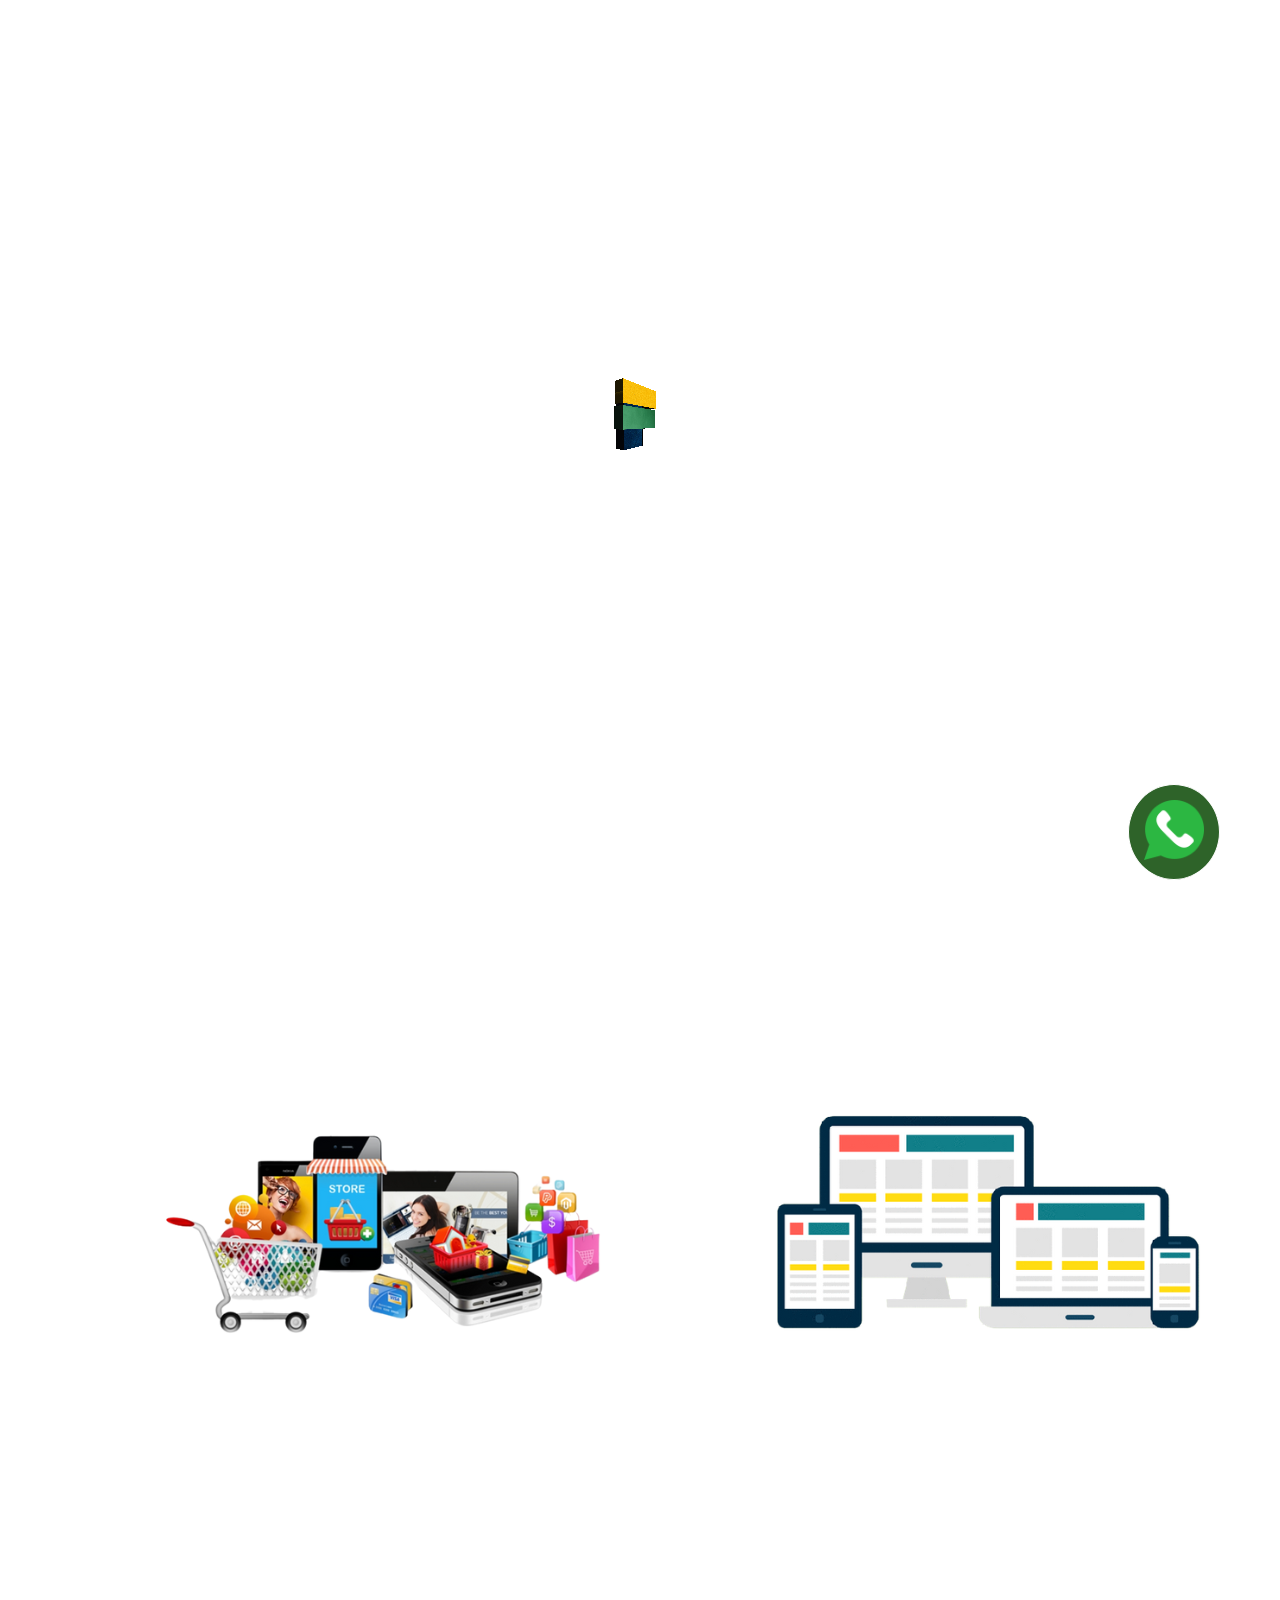
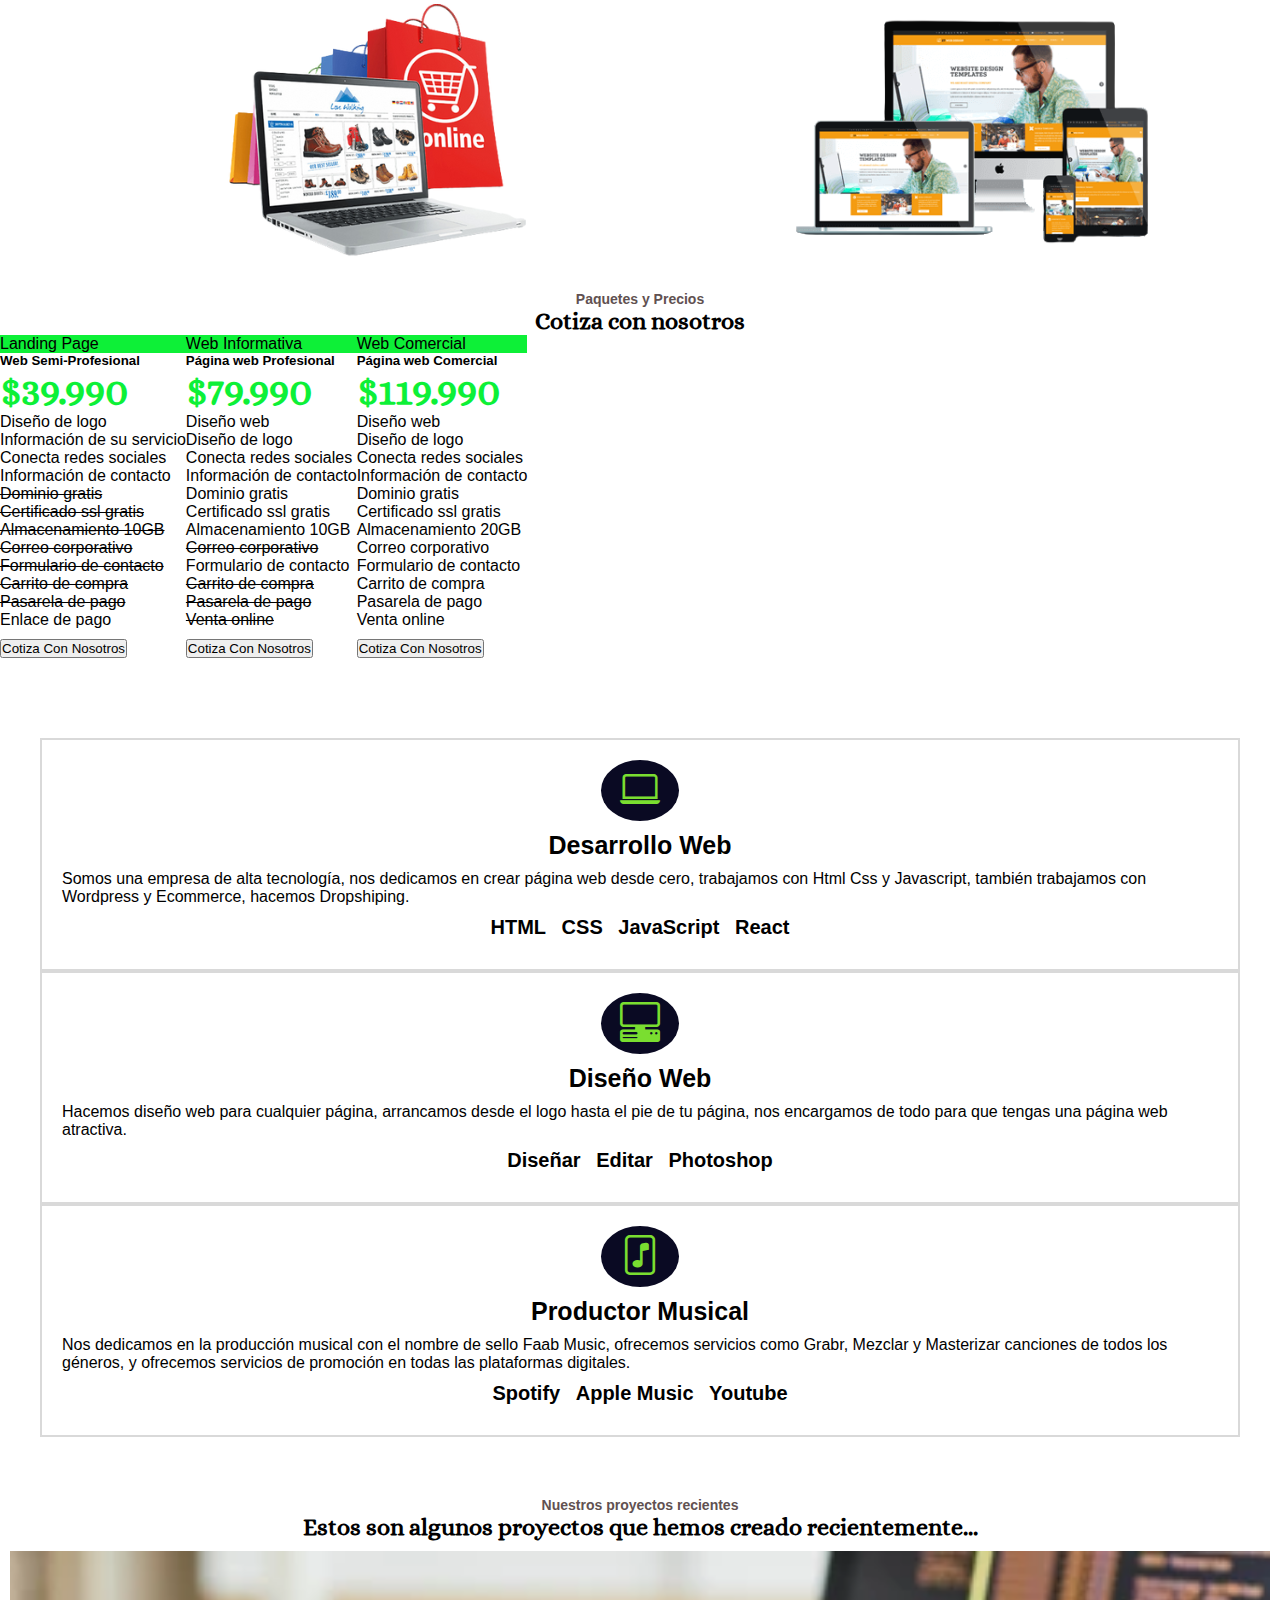
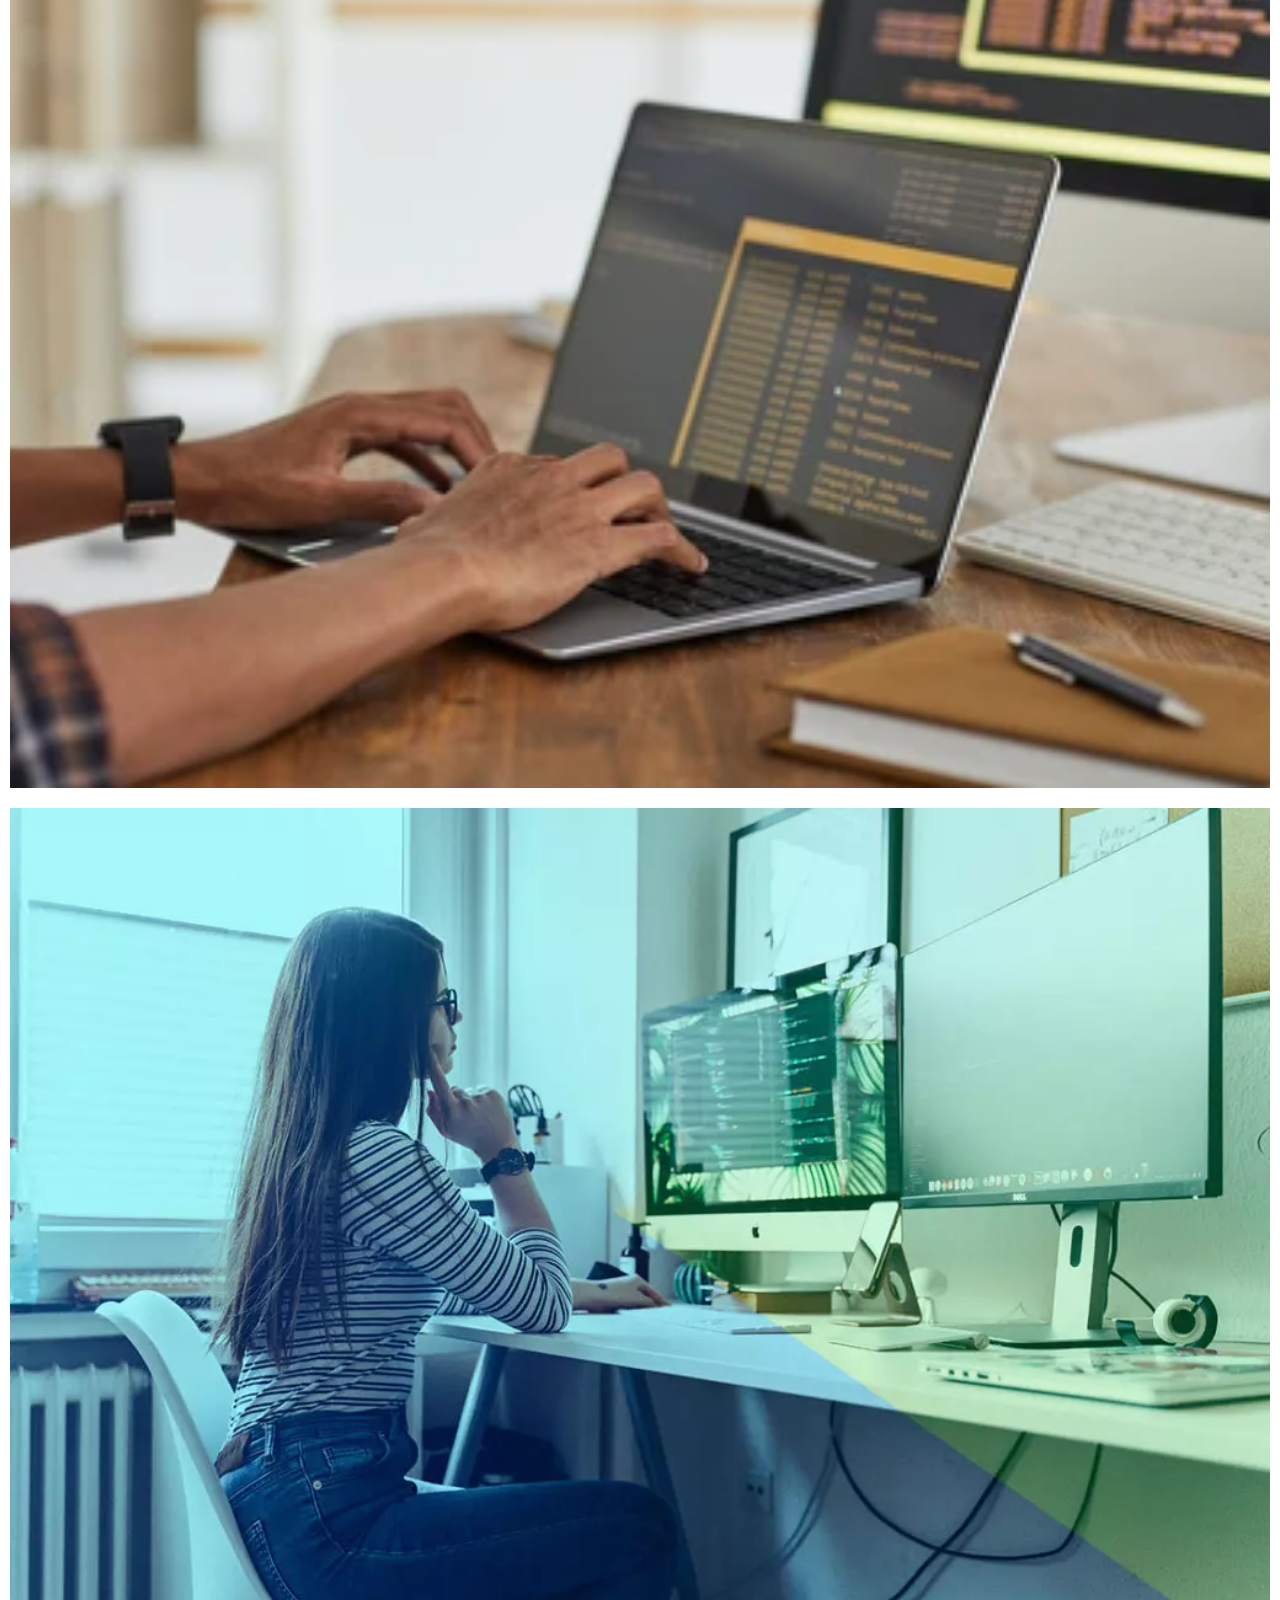
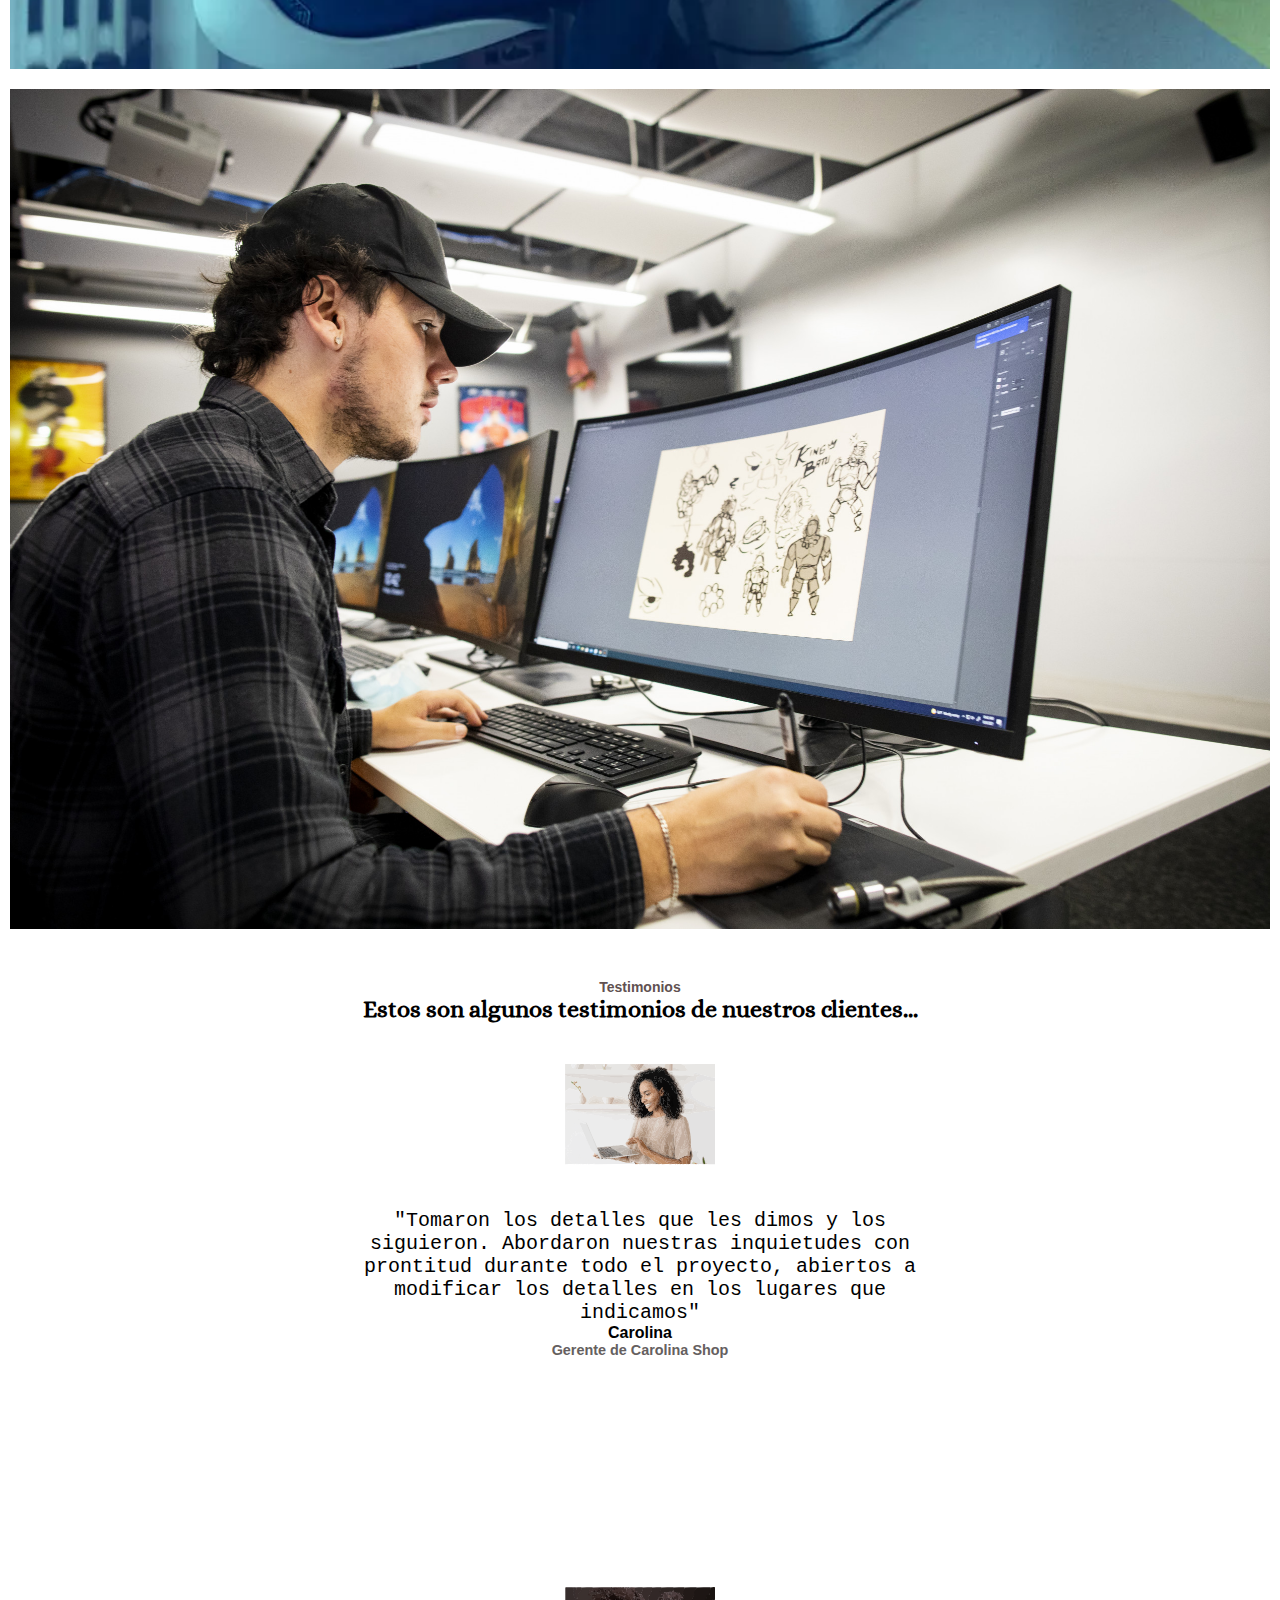
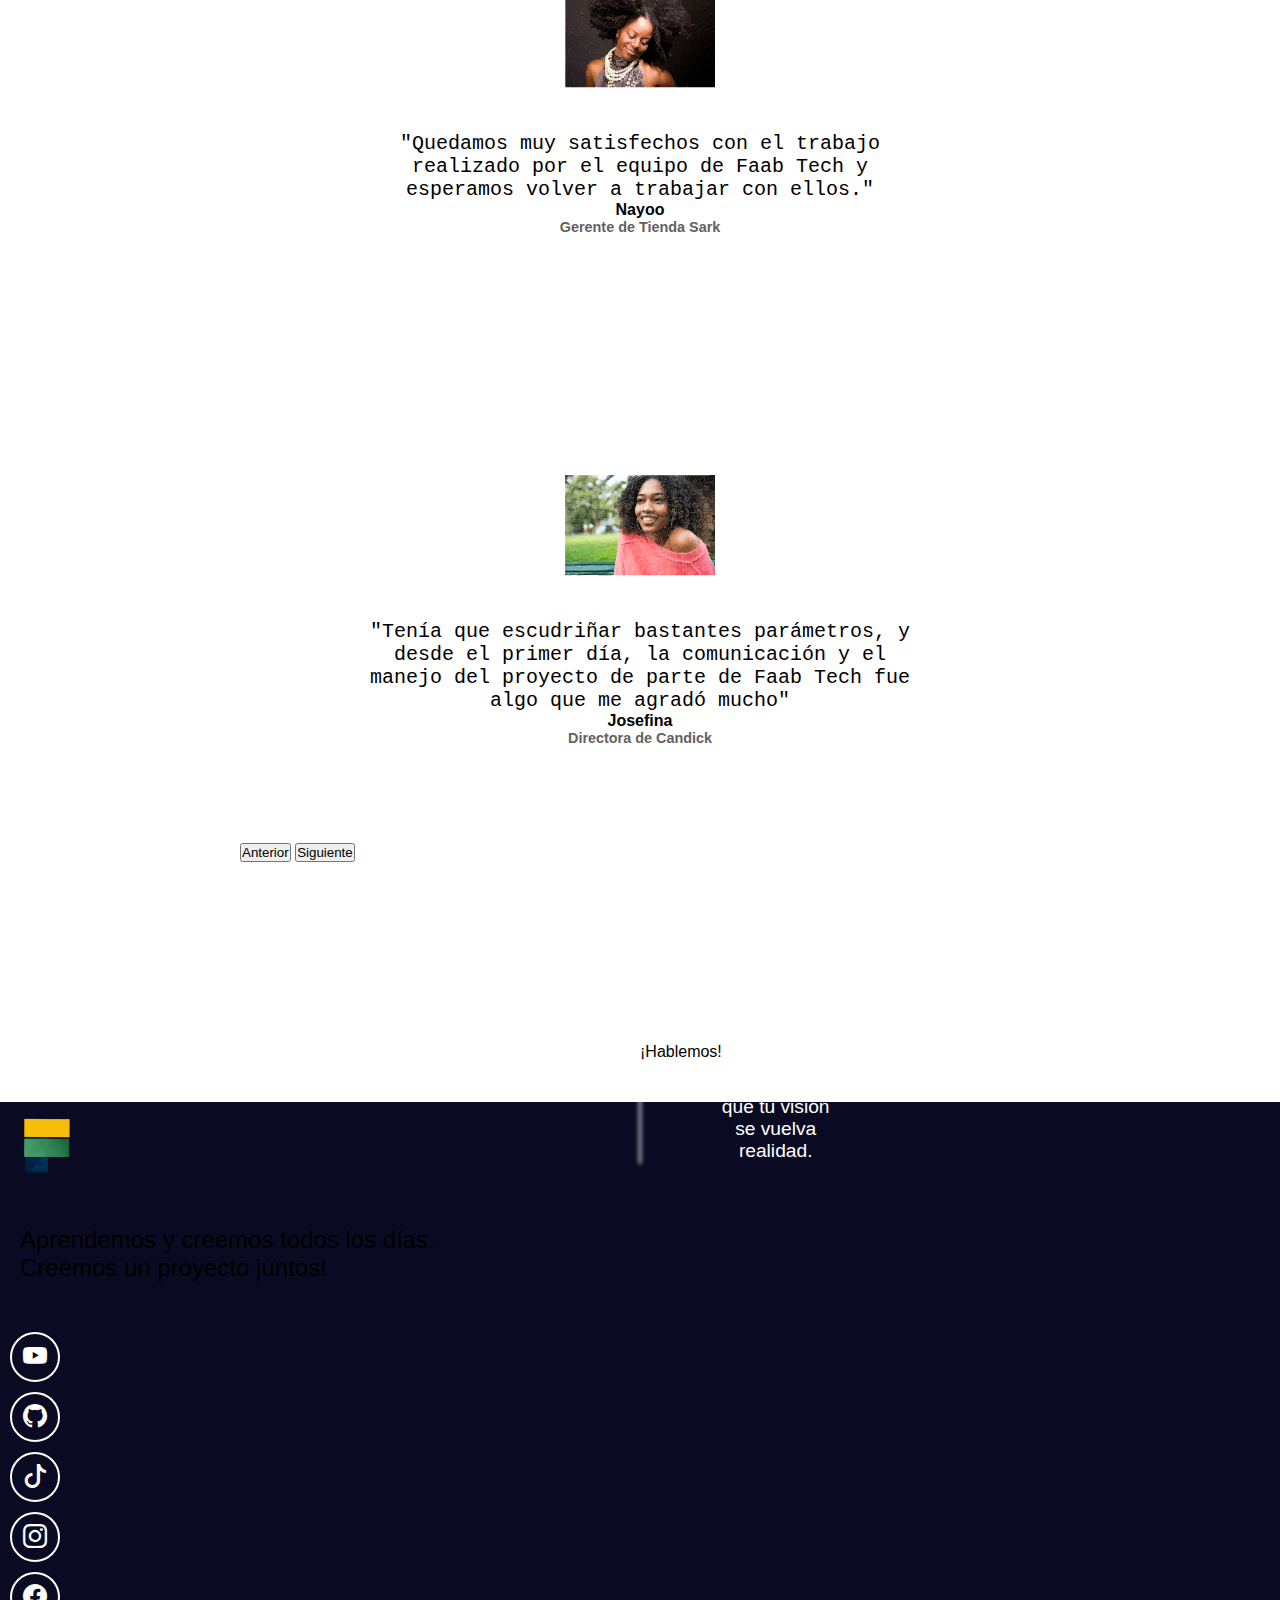
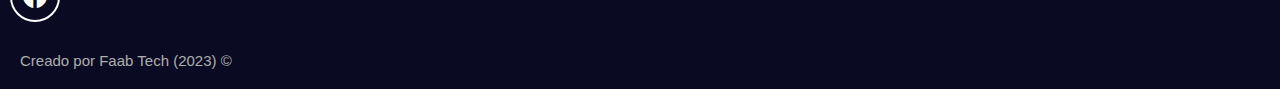
==== index.html @ dc791bed "primer repositorio" ====
<!DOCTYPE html>
<html lang="en">
  <head>
    <!--meta-->
    <meta charset="utf-8" />
    <meta name="viewport" content="width=device-width, initial-scale=1" />
    <meta name="keywords" content="Html, Css, Javascript, React">
    <meta name="description" content="Portafolio de Desarrolodor de web de Faab tech">

    <!--Titulo-->
    <title>Faab Tech | Desarrolo Web Front-End</title>
    <link rel="icon" href="Image/Logopit_1695484312379.ico">

    <!--Google Fonts-->
    <link rel="preconnect" href="https://fonts.googleapis.com">
<link rel="preconnect" href="https://fonts.gstatic.com" crossorigin>
<link href="https://fonts.googleapis.com/css2?family=Alfa+Slab+One&family=Alice&family=Titan+One&display=swap" rel="stylesheet">

    <!--boostrap-->
    <link
      href="https://cdn.jsdelivr.net/npm/bootstrap@5.3.0-alpha1/dist/css/bootstrap.min.css"
      rel="stylesheet"
      integrity="sha384-GLhlTQ8iRABdZLl6O3oVMWSktQOp6b7In1Zl3/Jr59b6EGGoI1aFkw7cmDA6j6gD"
      crossorigin="anonymous"
    />
    <link
      rel="stylesheet"
      href="https://cdn.jsdelivr.net/npm/bootstrap-icons@1.10.3/font/bootstrap-icons.css"
    />

    <!--css-->
    <link rel="stylesheet" href="Hoja de estilo/style.css">
  </head>
  
  <body>
      <!-- boton de whats app-->
    <div class="container-boton">
      <a href="https://wa.me/56950740155?text=Quiero%20realizar%20un%20proyecto%20web" target="_blank">
          <img class="boton" src="Image/icono.png" alt="">
      </a>
  </div>
    <!-- MENU START  -->
    <nav class="navbar navbar-expand-lg navbar-light">
      <!-- NAV CONTAINER START -->
      <div class="container-fluid">
        <a href="" class="navbar-brand text-info fw-semibold fs-4">
          <img src="Image/IMG_20231012_132327_(400_x_100_píxel).png" alt="Logo Faab Tech" width="120px">
        </a>

        <!-- NAV BUTTON  -->
        <button
          class="navbar-toggler"
          type="button"
          data-bs-toggle="offcanvas"
          data-bs-target="#menuLateral"
        >
          <span class="navbar-toggler-icon"></span>
        </button>
        <!-- OFFCANVAS MAIN CONTAINER START -->
        <section
          class="offcanvas offcanvas-start"
          id="menuLateral"
          tabindex="-1"
        >
          <div class="offcanvas-header" data-bs-theme="light">
            <a href="" class="offcanvas-title text-info">
              <img src="Image/IMG_20231012_132327_(400_x_100_píxel).png" alt="" width="120px">
            </a>
            <button
              class="btn-close"
              type="button"
              aria-label="Close"
              data-bs-dismiss="offcanvas"
            ></button>
          </div>
          <!-- OFF CANVAS MENU LINKS  START-->
          <div
            class="offcanvas-body d-flex flex-column justify-content-around px-0"
          >
            <ul class="navbar-nav fs-5 justify-content-center">
              <li class="nav-item p-3 py-md-1">
                <a href="#proyectos" class="nav-link">Precios</a>
              </li>
              <li class="nav-item p-3 py-md-1">
                <a href="#sobrenosotros" class="nav-link">Sobre Nosotros</a>
              </li>
              <li class="nav-item p-3 py-md-1">
                <a href="#testimonios" class="nav-link">Testimonios</a>
              </li>
              <li class="nav-item p-3 py-md-1">
                <a href="faabmusic.html" class="nav-link" target="_blank">Faab Music</a>
              </li>
            </ul>
            <!-- enlaces redes sociales -->

            <div class="d-lg-none align-self-center py-3">
              <a href="#"><i class="bi bi-twitter px-2 text-info fs-2"></i></a>
              <a href="https://www.facebook.com/profile.php?id=61551882463678" target="_blank" ><i class="bi bi-facebook px-2 text-info fs-2"></i></a>
              <a href="#"><i class="bi bi-github px-2 text-info fs-2"></i></a>
              <a href="https://wa.me/950740155" target="_blank" ><i class="bi bi-whatsapp px-2 text-info fs-2"></i></a>
            </div>
          </div>
        </section>
        <!-- OFFCANVAS MAIN CONTAINER END  -->
      </div>
    </nav>

    <!--hero principal-->
    <section class="hero container d-flex align-items-stretch">
      <div> 
        <img class="hero-imagen-desarrollador" src="Image/3dgifmaker07996.gif" alt="">
        <h1>Faab Tech</h1>
        <h2>¡Caminemos con la tecnología !</h2>
        <h3>Somos una empresa de Alta Tecnología, nos dedicamos en Crear y Desarrolar Página Web etc...</h3>
        <p>
         
          <button class="btn btn-primary" type="button" data-bs-toggle="collapse" data-bs-target="#collapseExample" aria-expanded="false" aria-controls="collapseExample">
            Leer Más
          </button>
          <a href="https://wa.me/950740155" target="_blank"><button type="button" class="btn btn-primary">Contáctanos</button></a>
        </p>
        <div class="collapse" id="collapseExample">
          <div class="card card-body">
            Creamos página web desde cero, empezamos desde el logo hasta el pie de tu página. Trabajamos con Html, Css, Javascript y React. También trabajamos con Wordpress, Ecommerce. Creamos página web informativa y también página comercial, carrito de comprar, pasarela de pago.
          </div>
        </div>
      </div>
    </section>

    <!--slider-->

    <div id="carouselExampleSlidesOnly" class="carousel slide" data-bs-ride="carousel">
      <div class="carousel-inner">
        <div class="carousel-item active">
          <img src="Image/3.png" class="d-block w-100" alt="...">
        </div>
        <div class="carousel-item">
          <img src="Image/1.png" class="d-block w-100" alt="...">
        </div>
        <div class="carousel-item">
          <img src="Image/2.png" class="d-block w-100" alt="...">
        </div>
      </div>
    </div>
    
    
    <!--card-->
    <section  id="proyectos" class="paquetes seccion-clara d-flex flex-column">
      <h2 class="seccion-titulo texto-negro">Paquetes y Precios</h2>
      <h3 class="seccion-descripcion">Cotiza con nosotros</h3>
      </section>
      <div class="card-container row">
      <div class="card container text-bg-succes mb-3 " style="max-width: 20rem;">
        <div class="card-header">Landing Page
        
        </div>
        <div class="card-body">
          <h5 class="card-title">Web Semi-Profesional</h5>
          <h1 class="price">$39.990</h1>
          <p>Diseño de logo</p>
          <p class="card-text">Información de su servicio</p>
          <p>Conecta redes sociales </p>
          <p class="card-text">Información de contacto</p>
          <s><p>Dominio gratis</p></s>
          <s><p>Certificado ssl gratis</p></s>
          <s><p>Almacenamiento 10GB</p></s>
          <s><p>Correo corporativo</p></s>
          <s><p>Formulario de contacto</p></s>
          <s><p>Carrito de compra</p></s>
          <s><p>Pasarela de pago</p></s>
          <p>Enlace de pago</p>
          <p></p>
          <p></p>
          <a href="https://wa.me/950740155" target="_blank"><button type="button" class="btn btn-primary">Cotiza Con Nosotros</button></a>
        </p>
        </div>
        </div>
        

   
      

      <div class="card container text-bg-succes mb-3 " style="max-width: 20rem;">
        <div class="card-header">Web Informativa
        
        </div>
        <div class="card-body">
          <h5 class="card-title">Página web Profesional</h5>
          <h1 class="price">$79.990</h1>
          <p>Diseño web</p>
          <p class="card-text">Diseño de logo</p>
          <p>Conecta redes sociales </p>
          <p class="card-text">Información de contacto</p>
          <p>Dominio gratis</p>
          <p>Certificado ssl gratis</p>
          <p>Almacenamiento 10GB</p>
          <s><p>Correo corporativo</p></s>
          <p>Formulario de contacto</p>
          <s><p>Carrito de compra</p></s>
          <s><p>Pasarela de pago</p></s>
          <s><p>Venta online</p></s>
          <p></p>
          <p></p>
          <a href="https://wa.me/950740155" target="_blank"><button type="button" class="btn btn-primary">Cotiza Con Nosotros</button></a>
        </div>
  
        </div>

    


        <div class="card container  text-bg-succes mb-3 " style="max-width: 20rem;">
          <div class="card-header">Web Comercial
          
          </div>
          <div class="card-body">
            <h5 class="card-title">Página web Comercial</h5>
            <h1 class="price">$119.990</h1>
            <p>Diseño web</p>
            <p class="card-text">Diseño de logo</p>
            <p>Conecta redes sociales </p>
            <p class="card-text">Información de contacto</p>
            <p>Dominio gratis</p>
            <p>Certificado ssl gratis</p>
            <p>Almacenamiento 20GB</p>
            <p>Correo corporativo</p>
            <p>Formulario de contacto</p>
            <p>Carrito de compra</p>
            <p>Pasarela de pago</p>
            <p>Venta online</p>
            <p></p>
            <p></p>
            <a href="https://wa.me/950740155" target="_blank"><button type="button" class="btn btn-primary">Cotiza Con Nosotros</button></a>
          </div>
    
          </div>
        </div>
      
  
  
      
   
    </section>
 
    <!-- Experiencia -->
    <section id="sobrenosotros" class="experiencia seccion-clara">
      <div class="container text-center">
        <div class="row">
          <!-- Desarrollo Web -->
          <div class="columna col-12 col-md-4">
            <i class="bi bi-laptop"></i>
            <p class="experiencia-titulo">Desarrollo Web</p>
            <p>Somos una empresa de alta tecnología, nos dedicamos en crear página web desde cero, trabajamos con Html Css y Javascript, también trabajamos con Wordpress y Ecommerce, hacemos Dropshiping.</p>
            <div class="badges-contenedor">
              <span class="badge text-bg-primary">HTML</span>
              <span class="badge text-bg-primary">CSS</span>
              <span class="badge text-bg-primary">JavaScript</span>
              <span class="badge text-bg-primary">React</span>
            </div>
          </div>
          <!-- Articulos -->
          <div class="columna col-12 col-md-4">
            <i class="bi bi-pc-display-horizontal"></i>
            <p class="experiencia-titulo">Diseño Web</p>
            <p>Hacemos diseño web para cualquier página, arrancamos desde el logo hasta el pie de tu página, nos encargamos de todo para que tengas una página web atractiva.</p>
            <div class="badges-contenedor">
              <span class="badge text-bg-primary">Diseñar</span>
              <span class="badge text-bg-primary">Editar</span>
              <span class="badge text-bg-primary">Photoshop</span>
            </div>
          </div>
          <!-- Estudiante -->
          <div class="columna col-12 col-md-4">
            <i class="bi bi-file-music"></i>
            <p class="experiencia-titulo">Productor Musical</p>
            <p>Nos dedicamos en la producción musical con el nombre de sello Faab Music, ofrecemos servicios como Grabr, Mezclar y Masterizar canciones de todos los géneros, y ofrecemos servicios de promoción en todas las plataformas digitales.</p>
            <div class="badges-contenedor">
              <span class="badge text-bg-primary">Spotify</span>
              <span class="badge text-bg-primary">Apple Music</span>
              <span class="badge text-bg-primary">Youtube</span>
            </div>
          </div>
        </div>
      </div>
    </section>
    
    <!-- Proyectos -->
    <section id="proyectos" class="proyectos-recientes  container seccion-clara d-flex flex-column">
      <h2 class="seccion-titulo texto-negro">Nuestros proyectos recientes</h2>
      <h3 class="seccion-descripcion container d-flex justify-content-center">Estos son algunos proyectos que hemos creado recientemente...</h3>
      <!-- Galeria de Proyectos -->
      <div class="container text-center proyectos-contenedor">
        <div class="row">
          <!-- Proyecto 1 -->
          <div class="col-12 col-md-6 col-lg-4">
            <div class="proyecto">
              <img src="Image/img-hero.png" alt="Proyecto 1">
              <div class="overlay">
                <p>Proyecto 1</p>
                <div class="iconos-contenedor">
                  <a href="#" target="_blank" rel="noopener noreferrer">
                    <i class="bi bi-github"></i>
                  </a>
                  <a href="#" target="_blank" rel="noopener noreferrer">
                    <i class="bi bi-laptop"></i>
                  </a>
                </div>
              </div>
            </div>
          </div>
          <!-- Proyecto 2 -->
          <div class="col-12 col-md-6 col-lg-4">
            <div class="proyecto">
              <img src="Image/10-Tips-for-How-to-Find-a-Best-Website-Designer-in-Thailand-1024x700.png" alt="Proyecto 1">
              <div class="overlay">
                <p>Proyecto 2</p>
                <div class="iconos-contenedor">
                  <a href="#" target="_blank" rel="noopener noreferrer">
                    <i class="bi bi-github"></i>
                  </a>
                  <a href="#" target="_blank" rel="noopener noreferrer">
                    <i class="bi bi-laptop"></i>
                  </a>
                </div>
              </div>
            </div>
          </div>
          <!-- Proyecto 3 -->
          <div class="col-12 col-md-6 col-lg-4">
            <div class="proyecto">
              <img src="Image/lmu.jpg" alt="Proyecto 1">
              <div class="overlay">
                <p>Proyecto 3</p>
                <div class="iconos-contenedor">
                  <a href="#" target="_blank" rel="noopener noreferrer">
                    <i class="bi bi-github"></i>
                  </a>
                  <a href="#" target="_blank" rel="noopener noreferrer">
                    <i class="bi bi-laptop"></i>
                  </a>
                </div>
              </div>
            </div>
          </div>
          
    </section>

      <!-- Testimonios -->
      <section id="testimonios" class="testimonios seccion-clara">
        <h2 class="seccion-titulo">Testimonios</h2>
        <h3 class="seccion-descripcion">Estos son algunos testimonios de nuestros clientes...</h3>
        
        <!-- Carrusel -->
        <div id="testimonios-carrusel" class="carousel carousel-dark slide" data-bs-ride="carousel">
          <div class="carousel-inner">
            <div class="carousel-item active">
              <div class="container">
                <img class="testimonio-imagen rounded-circle" src="image svg/svg.svg" alt="Foto de Gino">
                <p class="testimonio-texto">"Tomaron los detalles que les dimos y los siguieron. Abordaron nuestras inquietudes con prontitud durante todo el proyecto, abiertos a modificar los detalles en los lugares que indicamos"</p>
                <div class="testimonio-info">
                  <p class="cliente">Carolina</p>
                  <p class="cargo">Gerente de Carolina Shop</p>
                </div>
              </div>
            </div>
            <div class="carousel-item">
              <div class="container">
                <img class="testimonio-imagen rounded-circle" src="image svg/svg4.svg" alt="Foto de Nora">
                <p class="testimonio-texto">"Quedamos muy satisfechos con el trabajo realizado por el equipo de Faab Tech y esperamos volver a trabajar con ellos."</p>
                <div class="testimonio-info">
                  <p class="cliente">Nayoo</p>
                  <p class="cargo">Gerente de Tienda Sark</p>
                </div>
              </div>
            </div>
            <div class="carousel-item">
              <div class="container">
                <img class="testimonio-imagen rounded-circle" src="image svg/svg2.svg" alt="Foto de Leonardo">
                <p class="testimonio-texto">"Tenía que escudriñar bastantes parámetros, y desde el primer día, la comunicación y el manejo del proyecto de parte de Faab Tech fue algo que me agradó mucho"</p>
                <div class="testimonio-info">
                  <p class="cliente">Josefina</p>
                  <p class="cargo">Directora de Candick</p>
                </div>
              </div>
            </div>
          </div>
          <button class="carousel-control-prev" type="button" data-bs-target="#testimonios-carrusel" data-bs-slide="prev">
            <span class="carousel-control-prev-icon" aria-hidden="true"></span>
            <span class="visually-hidden">Anterior</span>
          </button>
          <button class="carousel-control-next" type="button" data-bs-target="#testimonios-carrusel" data-bs-slide="next">
            <span class="carousel-control-next-icon" aria-hidden="true"></span>
            <span class="visually-hidden">Siguiente</span>
          </button>
        </div>
      </section>

      
    <!-- Contacto -->
    <section id="contacto" class="contacto seccion-oscura">
      <div class="container">
        <div class="container text-center rectangulo d-flex justify-content-evenly">
          <div class="row">
            <div class="col-12 col-md-4 seccion-titulo">
              ¡Hablemos!
            </div>
            <div class="col-12 col-md-4 descripcion">
              Contáctanos para iniciar tu proyecto de desarrollo web y haremos que tu visión se vuelva realidad.
            </div>
            <div class="col-12 col-md-4">
              <a href="mailto:info@faabtech.com">
                <button type="button">  
                  Contacto
                  <i class="bi bi-envelope-check-fill"></i>
                </button>
              </a>
            </div>
          </div>
        </div>
      </div>
    </section>
    
    <!-- Pie de pagina (footer) -->
    <footer class="seccion-oscura d-flex flex-column align-items-center justify-content-center"> 
      <img class="footer-logo" src="Image/Logopit_1695484312379.ico" alt="Logo del portafolio">
      <p class="footer-texto text-center">Aprendemos y creemos todos los días.<br>Creemos un proyecto juntos!</p>
      <div class="iconos-redes-sociales d-flex flex-wrap align-items-center justify-content-center">
        <a href="https://www.youtube.com/@faabtech/videos" target="_blank" rel="noopener noreferrer">
          <i class="bi bi-youtube"></i>
        </a>
        <a href="#" rel="noopener noreferrer">
          <i class="bi bi-github"></i>
        </a>
        <a href="#" rel="noopener noreferrer">
          <i class="bi bi-tiktok"></i>
        </a>
        <a href="#" rel="noopener noreferrer">
          <i class="bi bi-instagram"></i>
        </a>
        <a href="https://www.facebook.com/profile.php?id=61551882463678" target="_blank" rel="noopener noreferrer">
          <i class="bi bi-facebook"></i>
        </a>
      </div>
      <div class="derechos-de-autor">Creado por Faab Tech (2023) &#169;</div>
    </footer>

    
    <div class="loading-page">
      <img src="Image/3dgifmaker07996.gif" alt="">

      <div class="name-container">
          <div class="logo-name"></div>
      </div>
  </div>

  <script src="https://cdnjs.cloudflare.com/ajax/libs/gsap/3.11.3/gsap.min.js"
    integrity="sha512-gmwBmiTVER57N3jYS3LinA9eb8aHrJua5iQD7yqYCKa5x6Jjc7VDVaEA0je0Lu0bP9j7tEjV3+1qUm6loO99Kw=="
    crossorigin="anonymous" referrerpolicy="no-referrer"></script>
<script src="./script.js"></script>



    <script
      src="https://cdn.jsdelivr.net/npm/bootstrap@5.3.0-alpha1/dist/js/bootstrap.bundle.min.js"
      integrity="sha384-w76AqPfDkMBDXo30jS1Sgez6pr3x5MlQ1ZAGC+nuZB+EYdgRZgiwxhTBTkF7CXvN"
      crossorigin="anonymous"
    ></script>
  </body>
</html>
---- Hoja de estilo/style.css ----
/* @import url("https://fonts.googleapis.com/css2?family=Michroma&display=swap"); */
* {
  padding: 0;
  margin: 0;
  box-sizing: border-box;
}

body {
  font-family: "Michroma", sans-serif;
  height: 100vh;
  width:;
}

.zzcontainer {
  background-color: black;
  color: #fff;
  height: 100%;
  width: 100%;
  display: flex;
  align-items: center;
  justify-content: center;
  position: relative;
}

.loading-page {
  position: absolute;
  top: 0;
  left: 0;
  background:#fff;

  height: 100%;
  width: 100%;
  display: flex;
  flex-direction: column;
  gap: 1.5rem;
  align-items: center;
  justify-content: center;
  color: #191654;
}

#assvg {
  
  height: 80px;
  width: 600px;
  stroke: rgb(49, 29, 231);
  fill-opacity: 0;
  stroke-width: 3px;
  stroke-dasharray: 4500;
  animation: draw 5s ease;
}

@keyframes draw {
  0% {
    stroke-dashoffset: 4500;
  }
  100% {
    stroke-dashoffset: 0;
  }
}

.name-container {
  height: 30px;
  overflow: hidden;
}

.logo-name {
  color: #1a30d5;
  font-size: 20px;
  letter-spacing: 12px;
  text-transform: uppercase;
  margin-right: 0px;
  font-weight: bolder;
}



/*barra de navegacion*/


   nav,
    .offcanvas {
      background-color: #f6f5f7;
    }
    .navbar-toggler {
      border: none;
    }
    .navbar-toggler:focus {
      outline: none;
      box-shadow: none;
    }
       /* hero*/

       .hero {
        /*background-color: #f5f6f7;*/
        min-height: 450px;
        text-align: center;
      }
      
      .hero-principal {
        padding: 3rem;
      }
      
      .hero-imagen-desarrollador {
        width: 120px;
        height: 120px;
        margin-top: -60px;
        
        animation: movimiento 8.5s  infinite;
      }

      @keyframes movimiento{
        0%{
          transform: translateX(0);}
          50%{
            transform: translateX(20px)
          }
          100%{
            transform: translateY(0);
          }
        }
       .btn{
        margin-top: 10px;
       }
      
      h2 {
        font-size: 14px;
        color: #615151;
      }
    section {
      display: flex;
      flex-direction: column;
      align-items: center;
      justify-content: center;
    }
    
    h1 {
      color: #2c6ed9;
      font-size: 2.5rem;
      font-family: 'Titan One', sans-serif;
    }
    
   
    h3{
      font-size: 24px;
      font-family: 'Alice', serif;
    }

    .carousel{
      margin-top: -80px;
      margin-bottom: 0px;
    }

    .collapse{
      width: 100%;
      height: 30vh;
    }

    /*card*/
    .price{
      color: #0df037;
      font-style:unset;
      font-family: 'Alice', serif;
    }

    .paquetes{
      margin-top: -140px;
    }

    .card-header{
      background-color: #0df037;
    }

 .card-container{
  display: flex;
  
 }

/* Experiencia */

.experiencia {
  margin-top: 40px;
  padding: 40px 40px 60px 40px;
}

.experiencia .columna {
  padding: 20px;
  border: 2px solid #8080804d;
  display: flex;
  flex-direction: column;
  align-items: center;
  justify-content: space-evenly;
  transition: all 0.2s ease-in;
}

.experiencia .columna:hover {
  color: white;
  background-color: #1b1b32;
}

.experiencia i {
  font-size: 2.5rem;
  color: #7ade30;
  background-color: #0a0a23;
  padding: 8px 19px;
  border-radius: 50%;
}

.experiencia-titulo {
  font-size: 25px;
  font-weight: bold;
  margin: 10px 0;
}

.badges-contenedor {
  font-size: 20px;
  font-weight: bold;
  margin: 10px 0;
}

.badge {
  margin: 5px;
}

    
    /* Proyectos */

.seccion-titulo {
  margin-top: -60px;

}

.proyectos-recientes img {
  height: 100%;
  width: 100%;
  padding: 10px;
  border-radius: 10px;
  display: block;
  transition: all 0.2s ease;
}

proyectos-contenedor {
  padding-top: 60px;
  margin-bottom: 40px;
  margin-top: 0px;
}

.seccion-titulo{
  margin-top: 0px;
}

.overlay {
  transition: all 0.2s ease;
  opacity: 0;
  position: absolute;
  top: 50%;
  left: 50%;
  transform: translate(-50%, -50%);
  text-align: center;
}

.overlay p {
  font-size: 25px;
  font-weight: bold;
  margin-bottom: 0;
}

.proyectos-recientes{
  
}

.proyecto {
  position: relative;
}

.proyecto:hover img {
  opacity: 0.2;
}

.proyecto:hover .overlay {
  opacity: 1;
}

.overlay .iconos-contenedor {
  display: flex;
}

.overlay i {
  color: black;
  font-size: 60px;
  margin: 10px;
}

/* Testimonios */

.testimonios {
  margin-top: 0px;
  padding: 40px 40px 80px 40px;
}

.testimonios .carousel {
  max-width: 800px;
}

.carousel-item {
  height: 500px;
}

.carousel-item .container {
  width: 100%;
  height: 100%;
  display: flex;
  flex-direction: column;
  align-items: center;
  justify-content: center;
}

.testimonio-imagen {
  height: 150px;
  width: 150px;
  margin: 10px 10px 20px 10px;
}

.testimonio-texto {
  max-width: 70%;
  font-size: 20px;
  text-align: center;
  font-family: 'Share Tech Mono', monospace;
}

.testimonio-imagen{
  size: cover;
}

.testimonio-info {
  font-weight: bold;
  text-align: center;
}

.testimonio-info p {
  margin-bottom: 0;
}

.testimonio-footer .cliente {
  font-size: 1.2rem;
}

.testimonio-info .cargo {
  font-size: 0.9rem;
  color: #656060;
}

/* Contacto */

.contacto .container {
  max-width: 1100px;
  min-height: 200px;
  margin-top: 40px;
  
  position: absolute;
}

.contacto .rectangulo {
  justify-content: center;
  text-align: center;
  margin-top: 80px;
  width: 100%;
  background-color: rgb(24, 186, 235);
  border-radius: 10px;
  box-shadow: 0px 1px 4px 1px white;
}

.contacto .row {
  width: 100%;
  display: flex;
  align-items: center;
}

.contacto .descripcion {
  color: white;
  font-size: 1.2rem;
}

.contacto button {
  color: white;
  font-weight: bold;
  background-color: transparent;
  border: 2px solid white;
  padding: 1.25em 2em;
  margin: 10px;
  border-radius: 100px;
  transition: all 0.2s ease-in-out;
}

.contacto button:hover {
  background-color: white;
  color: black;
}

.contacto button i {
  color: white;
  font-size: 1.3rem;
  transition: all 0.2s ease-in-out;
}

.contacto button:hover i {
  color: black;
}

/* Pie de pagina (footer) */

footer {
  min-height:500px;
  background-color: #0a0a23;
  margin-top: 160px;
}

.footer-logo {
  height: 80px;
  width: 80px;
  margin: 10px;
}

.footer-texto {
  font-size: 1.5rem;
  padding: 20px;
  margin-bottom: 30px;
  font-family: 'Quicksand', sans-serif;
}

.iconos-redes-sociales a {
  width: 50px;
  height: 50px;
  display: flex;
  align-items: center;
  justify-content: center;
  padding: 2px;
  margin: 10px;
  border: 2px solid white;
  border-radius: 50%;
  transition: all 0.2s ease-in;
}

.iconos-redes-sociales i {
  color: white;
  font-size: 1.5rem;
  transition: all 0.2s ease-in;
}

.iconos-redes-sociales a:hover {
  background-color: white;
  border: 2px solid rgb(13, 110, 253);
}

.iconos-redes-sociales a:hover i {
  color: black;
}

.derechos-de-autor {
  font-size: 15px;
  color: #aeaeae;
  padding: 20px;
}

/* boton de whatsapp */

.container-boton{
  background-color: #2e6329;
  border: 1px solid #fff;
  position: fixed;
  z-index: 999;
  border-radius: 50%;
  bottom: 20px;
  right: 25px;
  padding: 15px;
  transition: ease 0.3s;
  animation: efecto 1.2s infinite;
}

.container-boton:hover{
  transform: scale(1.1);
  transition: 0.3s;
}

.boton{
  width: 60px;
  transition: ease 1s;
}

@keyframes efecto{
  0%{
      box-shadow: 0 0 0 0 rgba(0, 0, 0, 0.85);
  }
  100%{
      box-shadow: 0 0 0 25px rgba(0, 0, 0, 0);
  }
}

/* adaptable*/

    @media (max-width: 767px) {
      .navbar-nav > li:hover {
        background-color: #0dcaf0;
        
      }
      
      .hero-imagen-desarrollador{
        width: 80px;
        height: 80px;
      }
      

      h1{
        font-size: 24px;
      }

      h2{
        font-size: 10px;
      }
      h3{
        font-size: 16px;
      }

      .btn{
        font-size: 10px;
      }
      
      
      .paquetes{
        margin-top: -380px;
      }

      .seccion-titulo{
        margin-top: 40px;
      }

      .carousel{
        width: 100%;
        margin-bottom: 0px;
      }
     
      #testimonios-carrusel{
        margin-top: 20px;
      }
      .contacto .rectangulo{
        margin-top: 80px;
        width: 100%;
        margin-left: -12px;
      }
      footer{
        margin-top: 200px;
      }

      .video-slide{
        width: 100%;
        
      }

      iframe{
        width: 100%;
      }
    }

    @media (max-width: 260px){
      #testimonios-carrusel{
        margin-top: 0px;
        width: 100%;
      }

      .testimonio-imagen {
        margin-top: 0px;
        width: 100%;
      }
      .testimonio-texto{
        font-size: 14px;
      }
    }

    @media (max-width: 414px){
      #testimonios-carrusel{
        margin-top: 0px;
        width: 100%;
      }

      .testimonio-imagen {
        margin-top: 0px;
        width: 100%;
      }
      .testimonio-texto{
        font-size: 14px;
      }
    }

    @media (max-width: 1280px){
      .container-boton{
        right: 60px;
      }
    }

    @media (max-width: 2150px){
      .container-boton{
        right: 60px;
      }
    }

    /* css faab music */

    .video-slide{
      margin-top: 140px;
    }

    .hero-faab-music{
      margin-top: -80px;
      justify-content: center;
      text-align: center;
    }

    .bio{
      font-size: 20px;
    }

    .music{
     margin-top: 80px;
     width: 100%;
    }

    .servicio{
      margin-top: 80px;
    }

    .mezcla{
      margin-bottom: 20px;
    }

    .servicio-video{
      margin-bottom: 60px;
    }
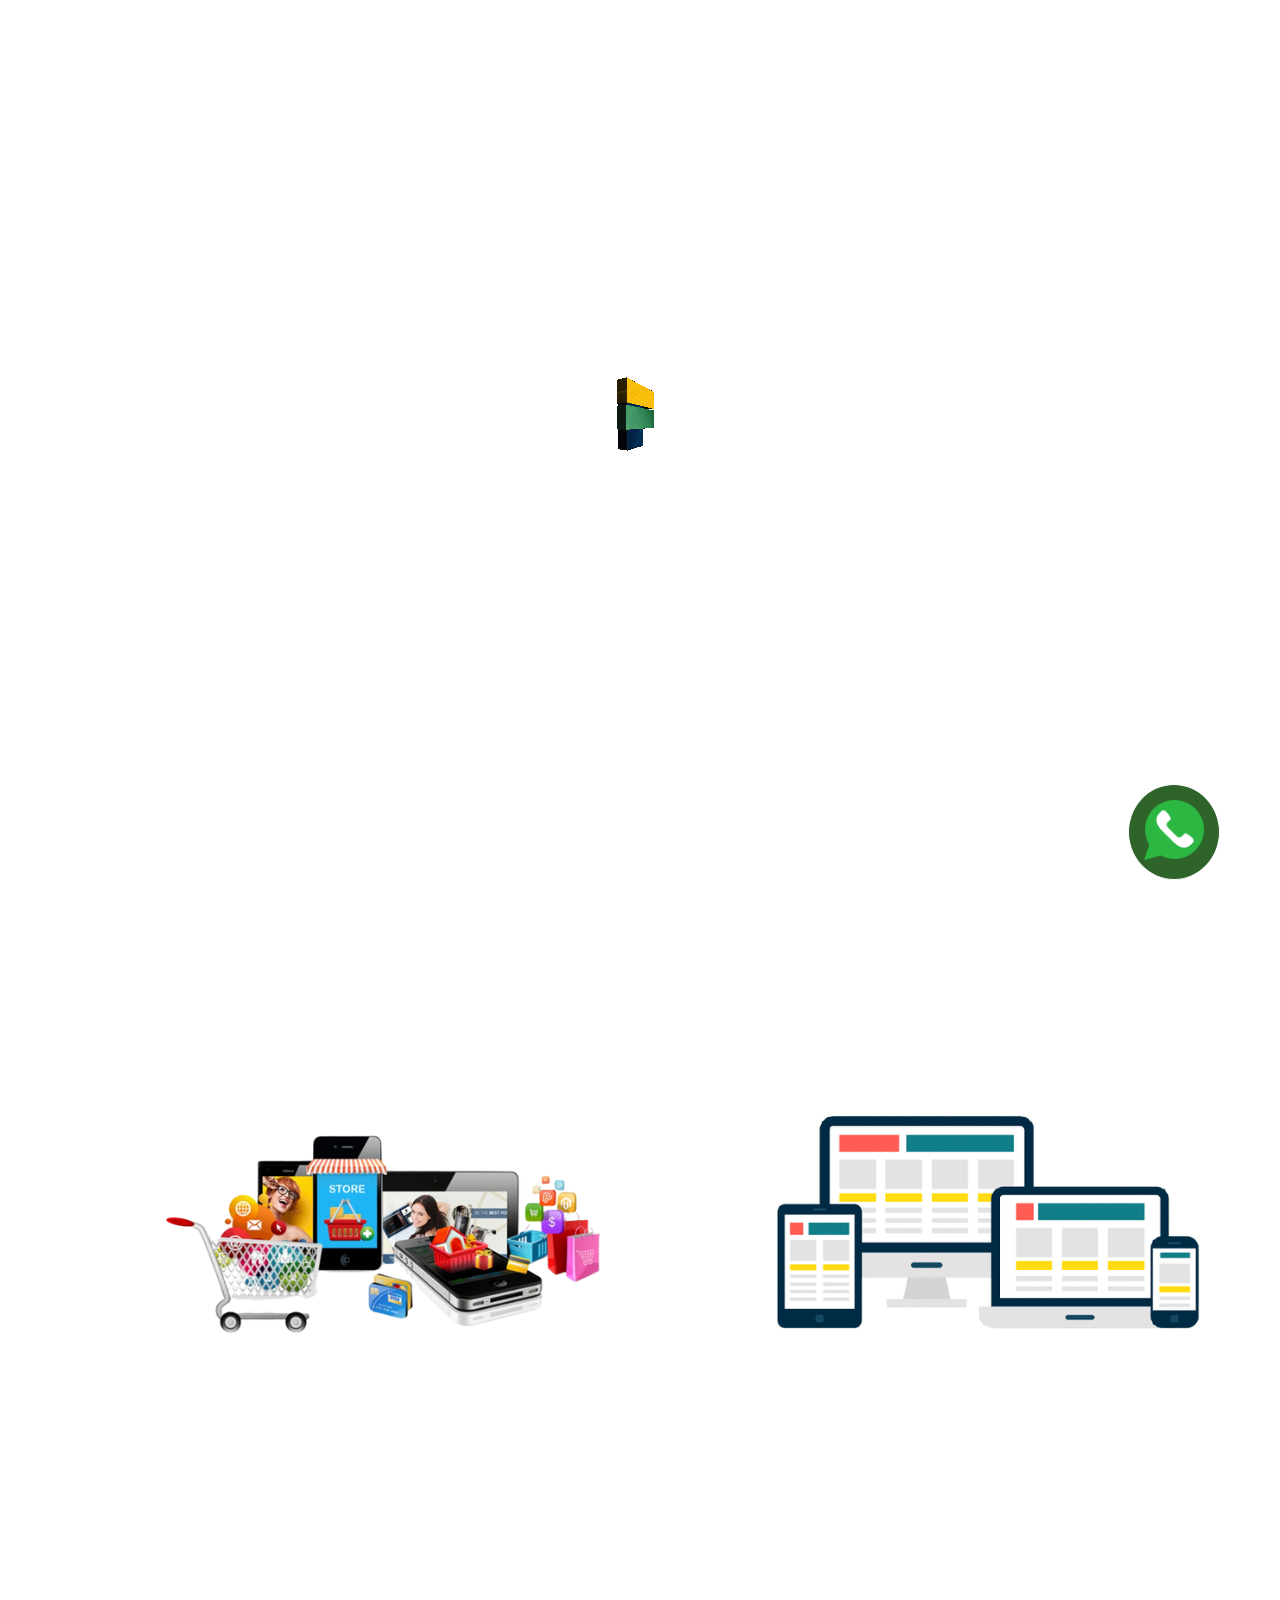
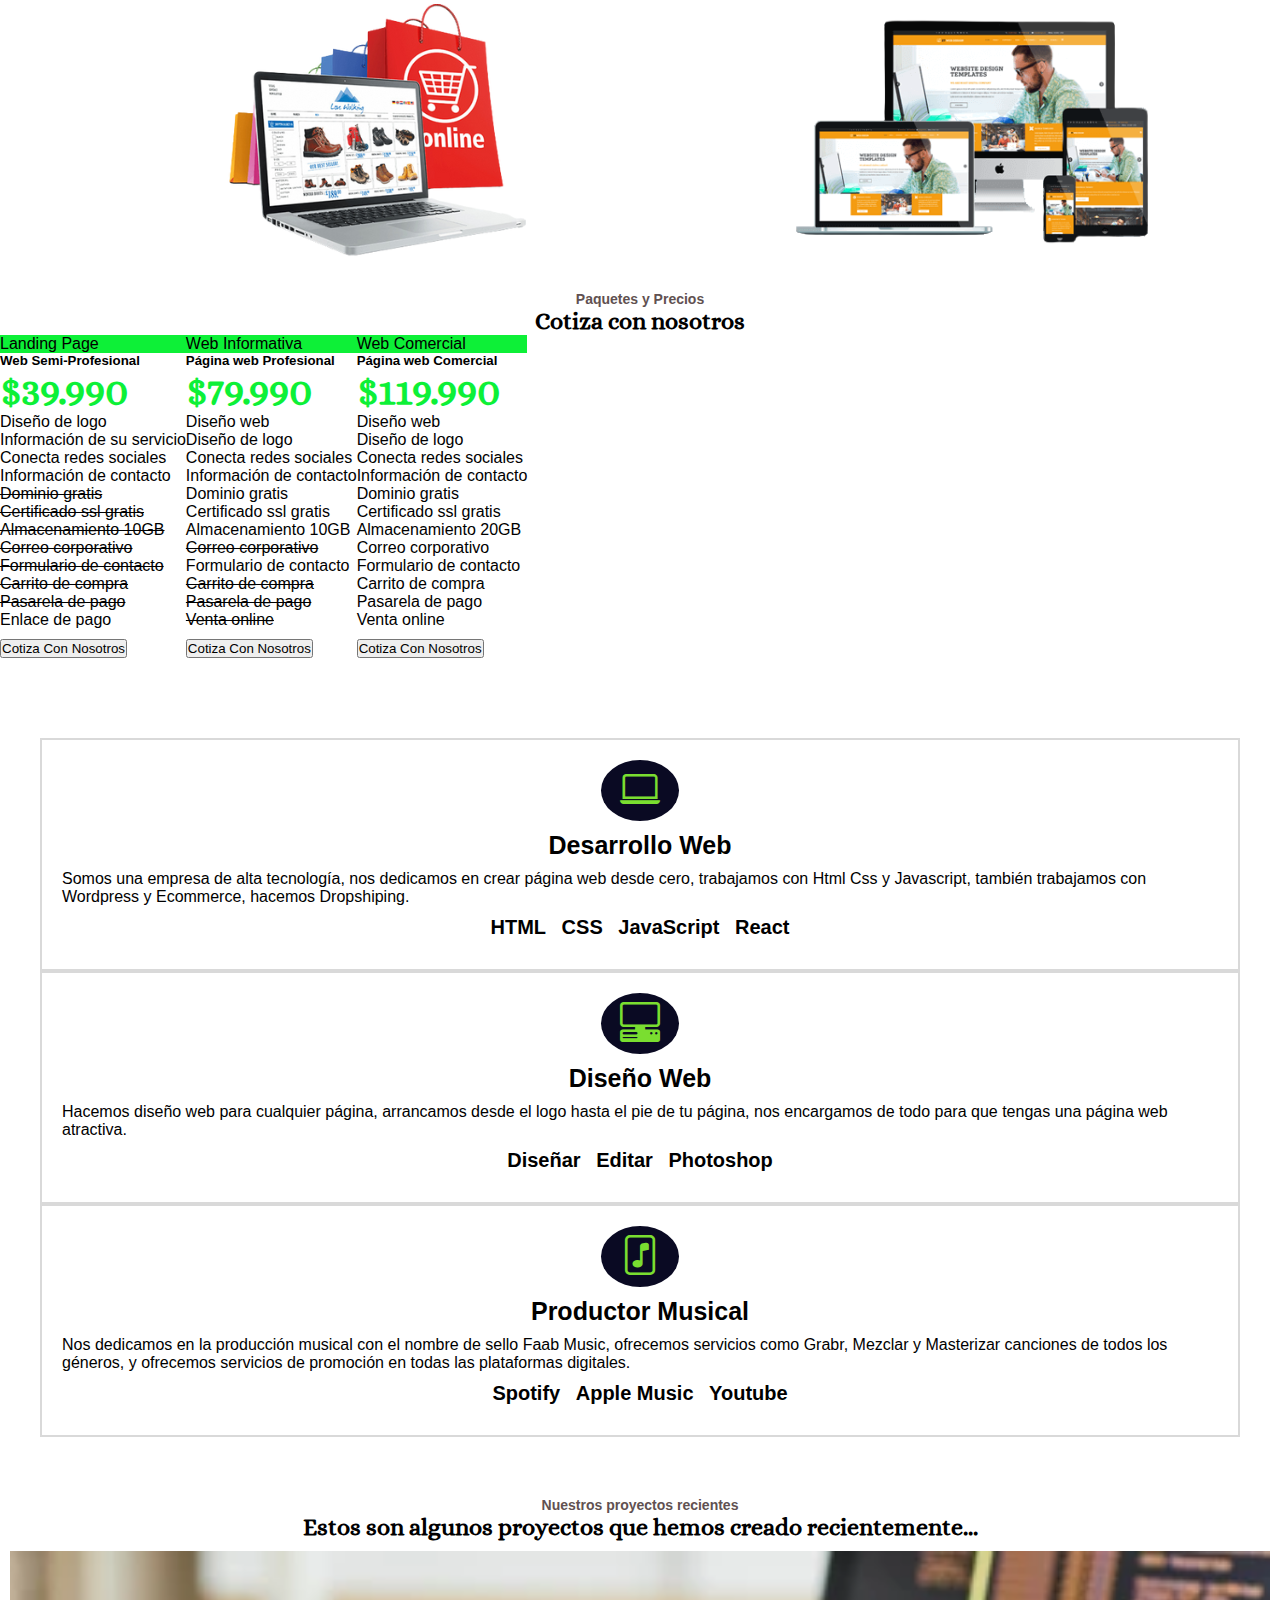
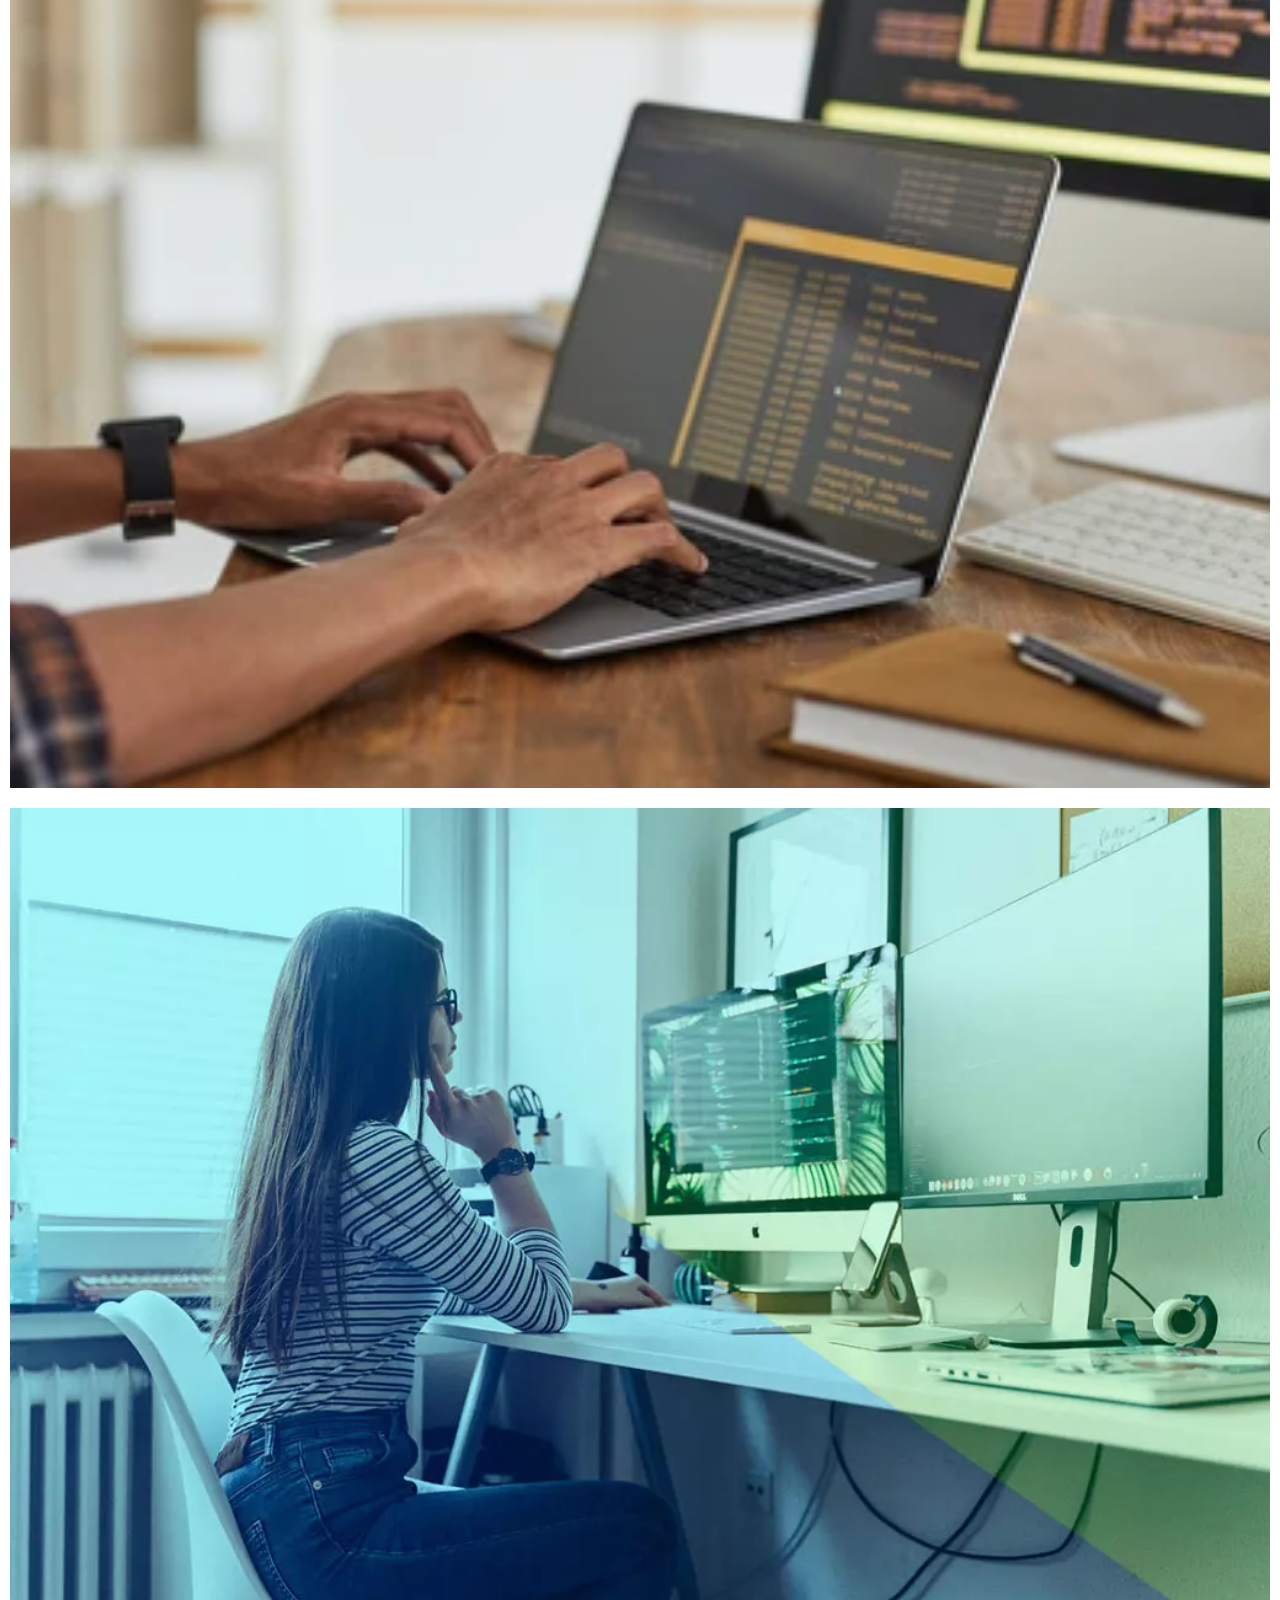
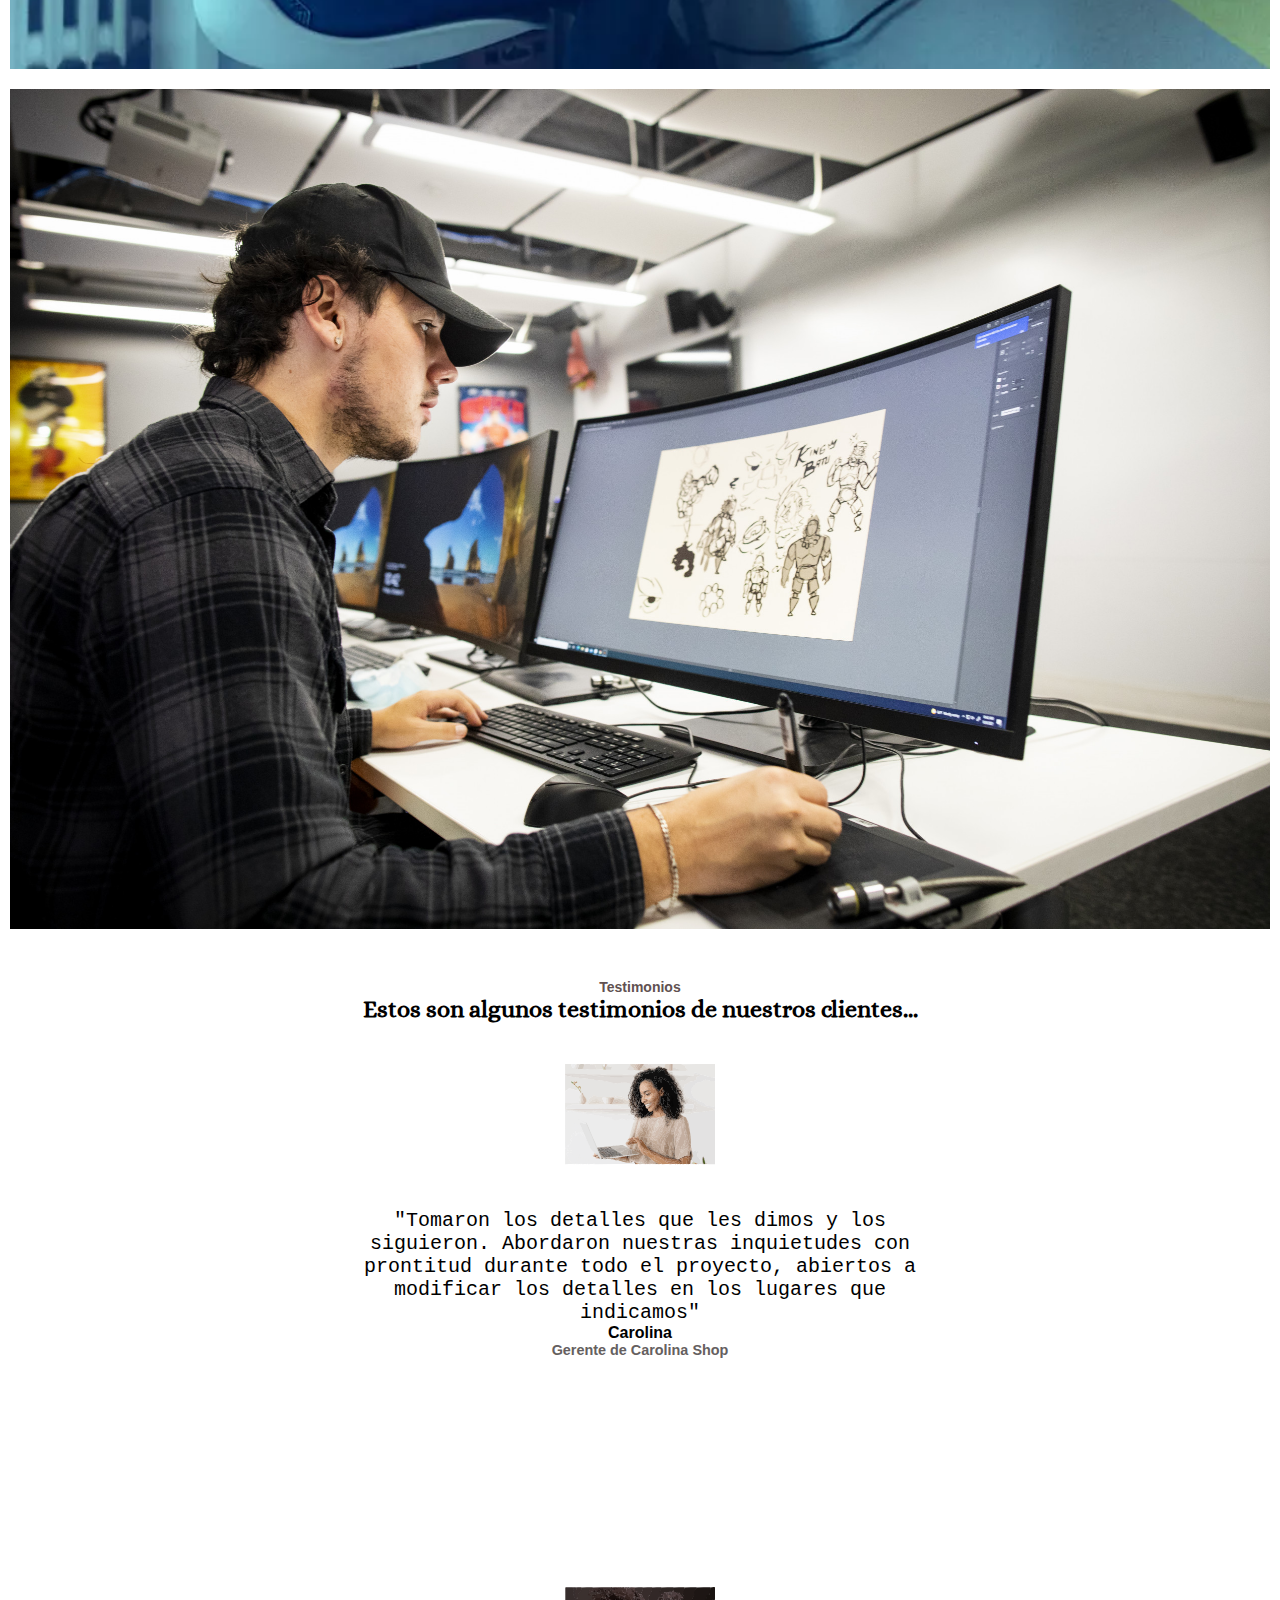
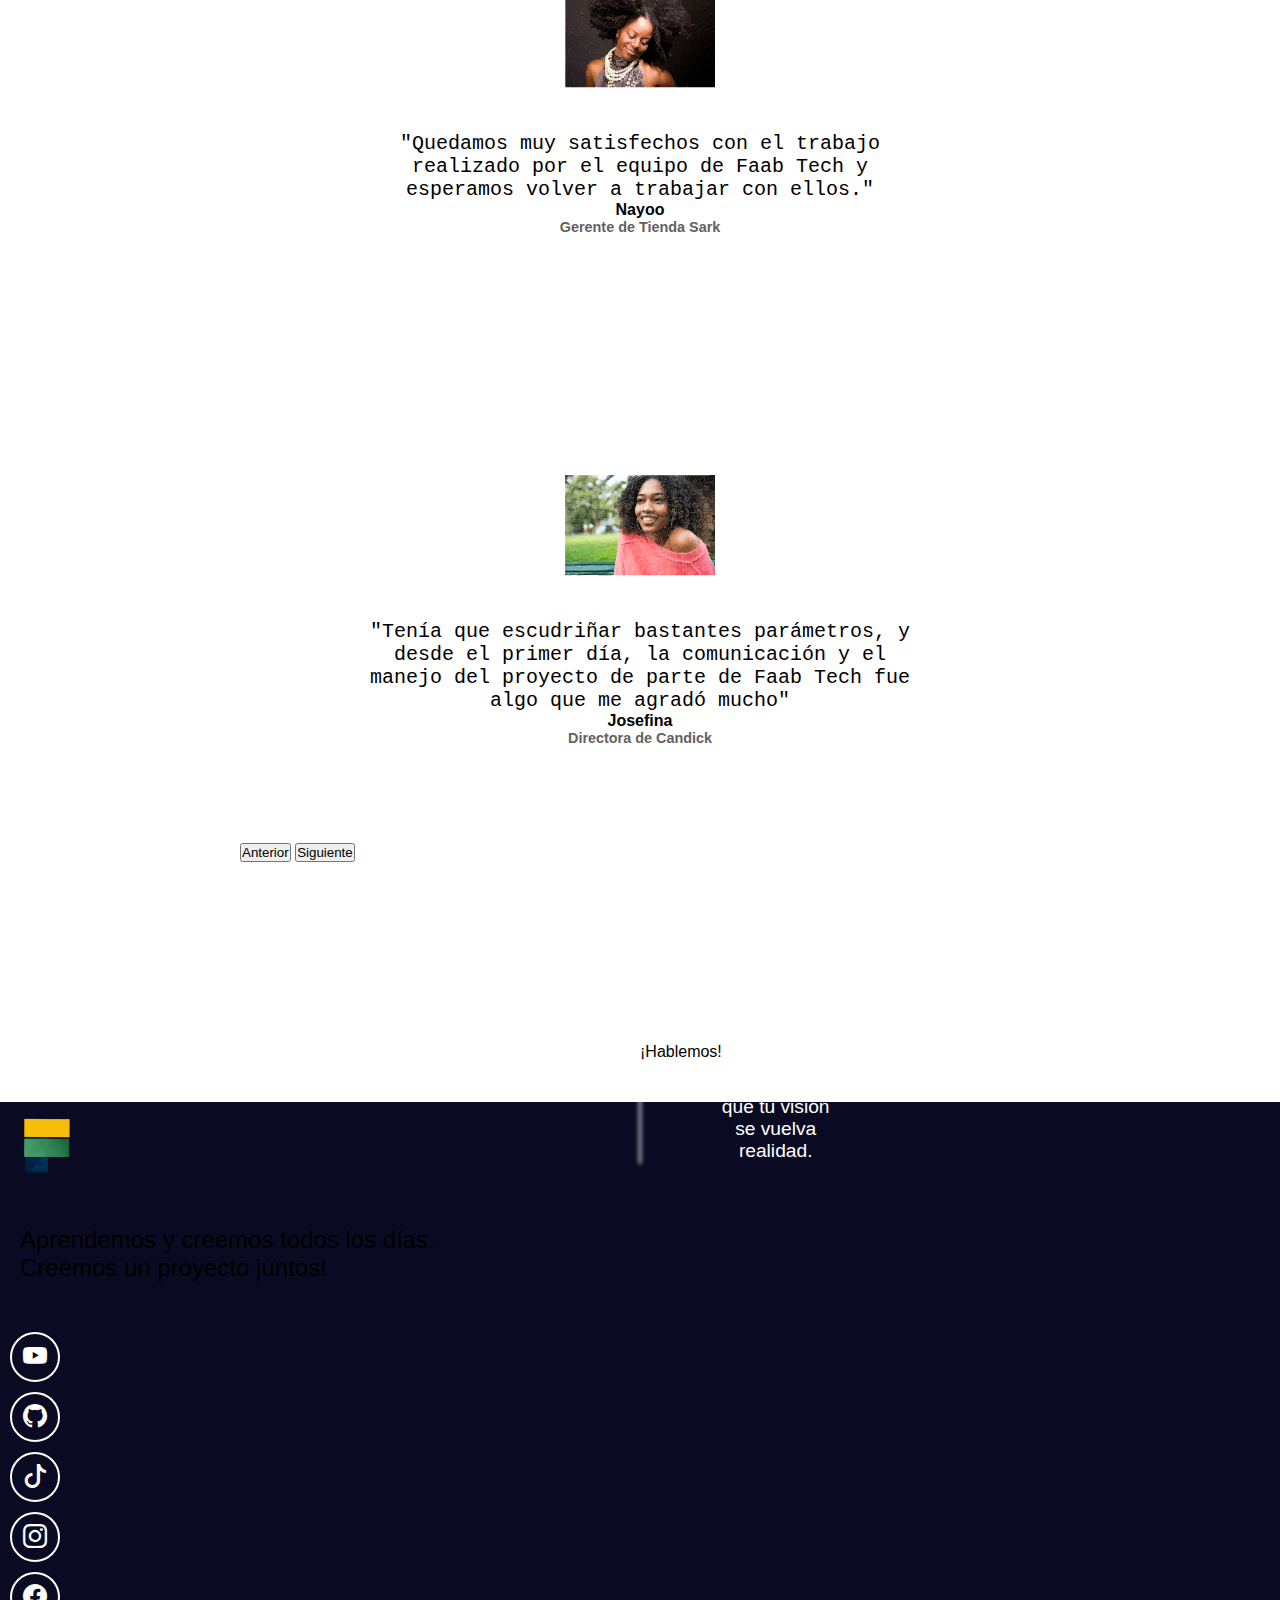
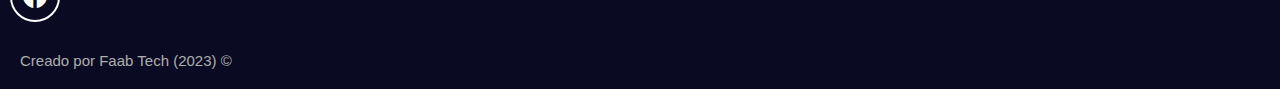
==== commit b9187bd2: "repositorio1" ====
--- a/index.html
+++ b/index.html
@@ -9,7 +9,7 @@
     <meta name="description" content="Portafolio de Desarrolodor de web de Faab tech">
 
     <!--Titulo-->
-    <title>Faab Tech | Desarrolo Web Front-End</title>
+    <title>Faab Tech | Desarrolo Web Front-End & Back-End</title>
     <link rel="icon" href="Image/Logopit_1695484312379.ico">
 
     <!--Google Fonts-->
